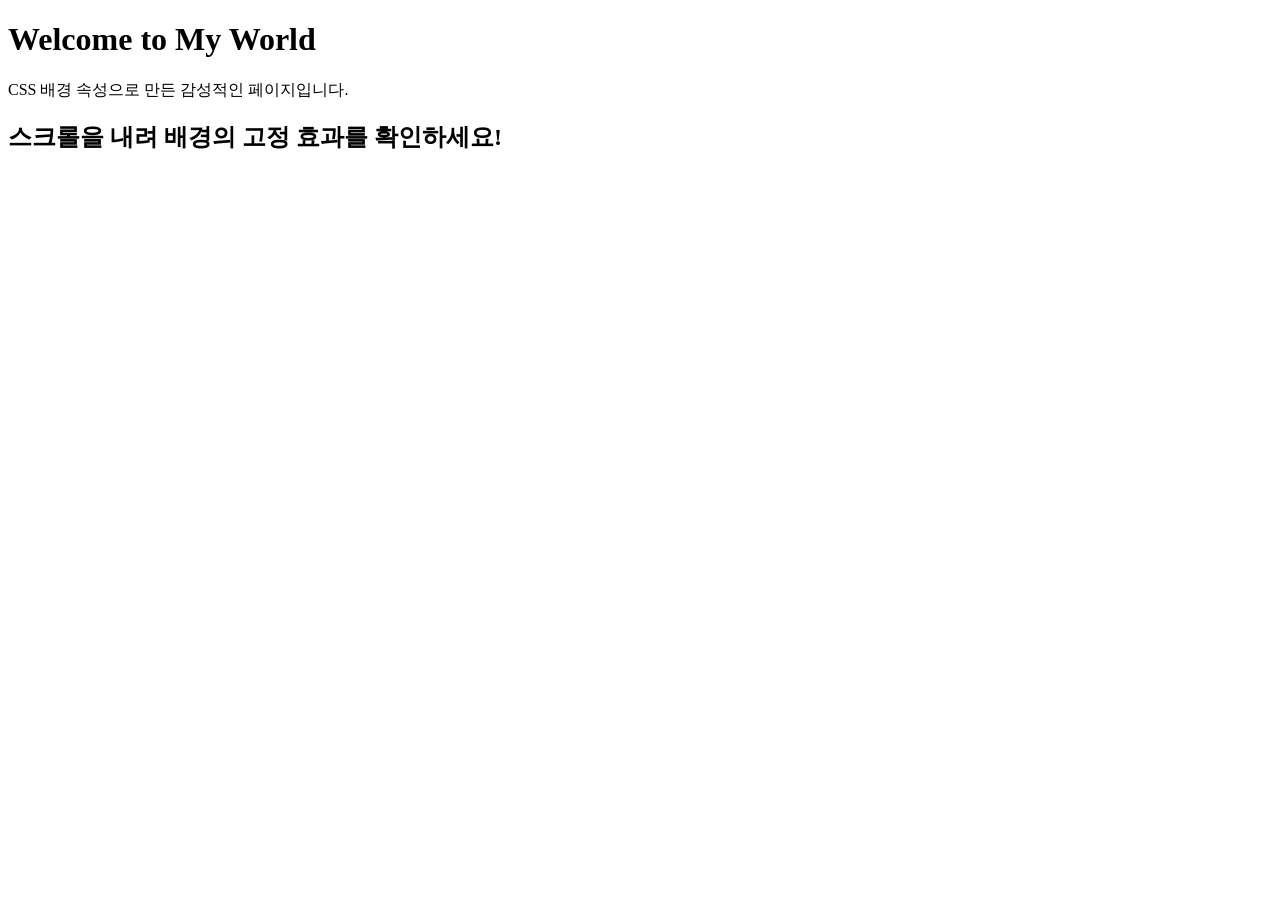
==== index.html @ 88fe261e "Update index.html" ====
<!doctype html>
<html lang="en">
  <head>
    <meta charset="UTF-8" />
    <meta name="viewport" content="width=device-width, initial-scale=1.0" />
    <!-- CSS 파일 연결 필수 -->

    <title>Document</title>
  </head>
  <body>
    <header class="hero">
      <div class="content">
        <h1>Welcome to My World</h1>
        <p>CSS 배경 속성으로 만든 감성적인 페이지입니다.</p>
      </div>
    </header>
    <section class="spacer">
      <h2>스크롤을 내려 배경의 고정 효과를 확인하세요!</h2>
    </section>
  </body>
</html>
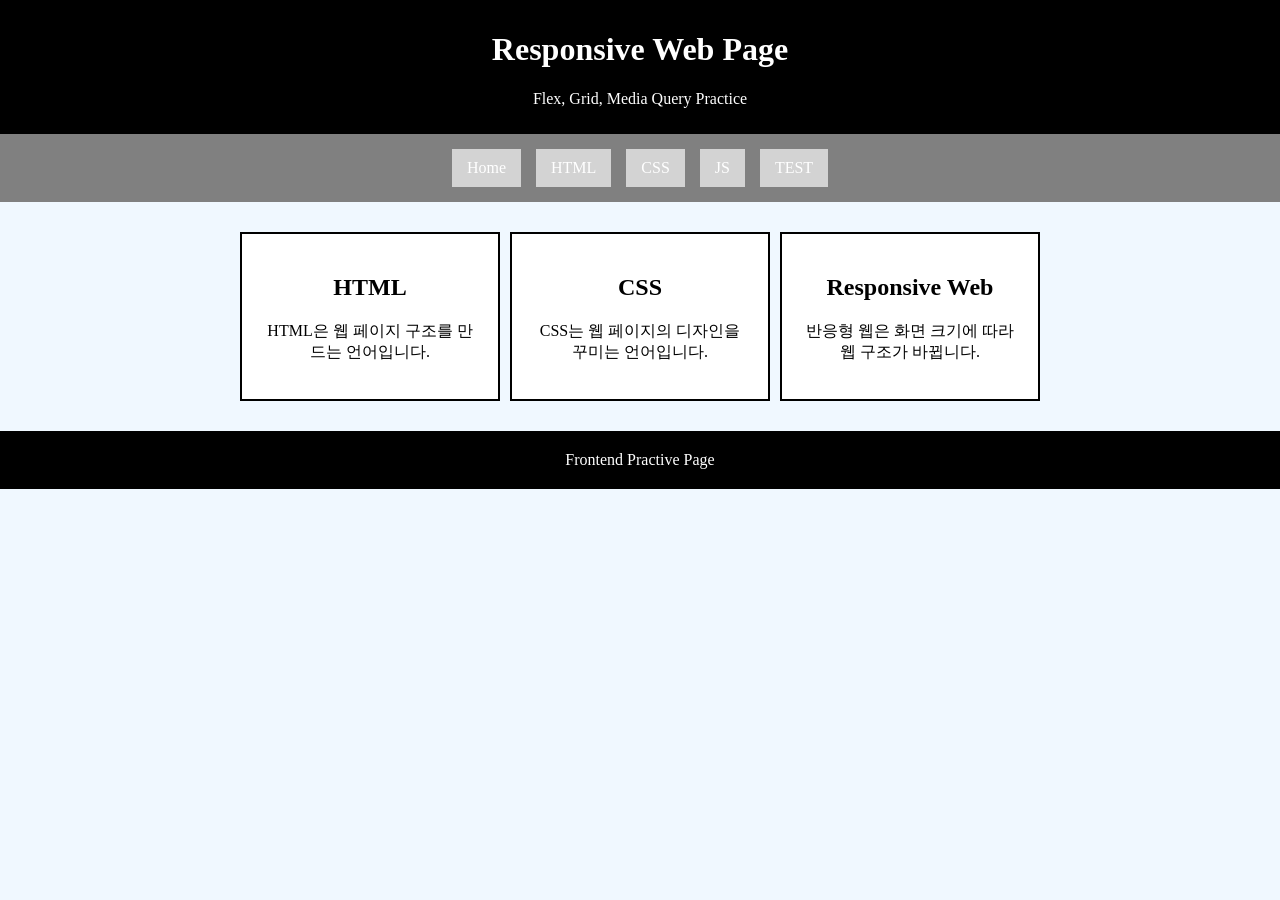
==== commit dd333552: "Upload project file" ====
--- a/index.html
+++ b/index.html
@@ -3,19 +3,38 @@
   <head>
     <meta charset="UTF-8" />
     <meta name="viewport" content="width=device-width, initial-scale=1.0" />
-    <!-- CSS 파일 연결 필수 -->
-
+    <link href="./style.css" rel="stylesheet" />
     <title>Document</title>
   </head>
   <body>
-    <header class="hero">
-      <div class="content">
-        <h1>Welcome to My World</h1>
-        <p>CSS 배경 속성으로 만든 감성적인 페이지입니다.</p>
-      </div>
+    <header>
+      <h1>Responsive Web Page</h1>
+      <p>Flex, Grid, Media Query Practice</p>
     </header>
-    <section class="spacer">
-      <h2>스크롤을 내려 배경의 고정 효과를 확인하세요!</h2>
-    </section>
+
+    <nav>
+      <a href="#">Home</a>
+      <a href="#">HTML</a>
+      <a href="#">CSS</a>
+      <a href="#">JS</a>
+      <a href="#">TEST</a>
+    </nav>
+    <main>
+      <section class="card_section">
+        <article>
+          <h2>HTML</h2>
+          <p>HTML은 웹 페이지 구조를 만드는 언어입니다.</p>
+        </article>
+        <article>
+          <h2>CSS</h2>
+          <p>CSS는 웹 페이지의 디자인을 꾸미는 언어입니다.</p>
+        </article>
+        <article>
+          <h2>Responsive Web</h2>
+          <p>반응형 웹은 화면 크기에 따라 웹 구조가 바뀝니다.</p>
+        </article>
+      </section>
+    </main>
+    <footer>Frontend Practive Page</footer>
   </body>
 </html>
--- a/style.css
+++ b/style.css
@@ -0,0 +1,58 @@
+* {
+  box-sizing: border-box;
+}
+body {
+  margin: 0px;
+  background-color: aliceblue;
+}
+header {
+  background-color: black;
+  color: white;
+  text-align: center;
+  padding: 10px;
+}
+nav {
+  display: flex;
+  justify-content: center;
+  gap: 15px;
+  background-color: grey;
+  padding: 15px;
+}
+nav a {
+  color: white;
+  text-decoration: none;
+  background-color: lightgray;
+  padding: 10px 15px;
+}
+main {
+  width: 90%;
+  max-width: 800px;
+  margin: 30px auto;
+}
+.card_section {
+  display: grid;
+  grid-template-columns: repeat(3, 1fr);
+  gap: 10px;
+}
+article {
+  background-color: white;
+  border: 2px solid black;
+  padding: 20px;
+  text-align: center;
+}
+footer {
+  background-color: black;
+  color: white;
+  text-align: center;
+  padding: 20px;
+  margin-top: 30px;
+}
+/* 문제 1. 화면의 너비가 600px 이하일 때, .card_section의 카드 배치를 3열에서 2열로 변경하세요.    */
+
+/* 문제 2. 화면의 너비가 300px 이하일 때, nav안의 링크들을 세로 방향으로 배치하시오. 그리고 .card_section의 카드 배치를 1열로 변경하세요.  */
+
+/* 제출은 
+      1. 작성한 코드(.html)
+      2. 문제 1, 2번에 작성한 css 코드 부분 캡쳐 이미지 두 개 
+      => 3개 제출! -> lms 
+       */
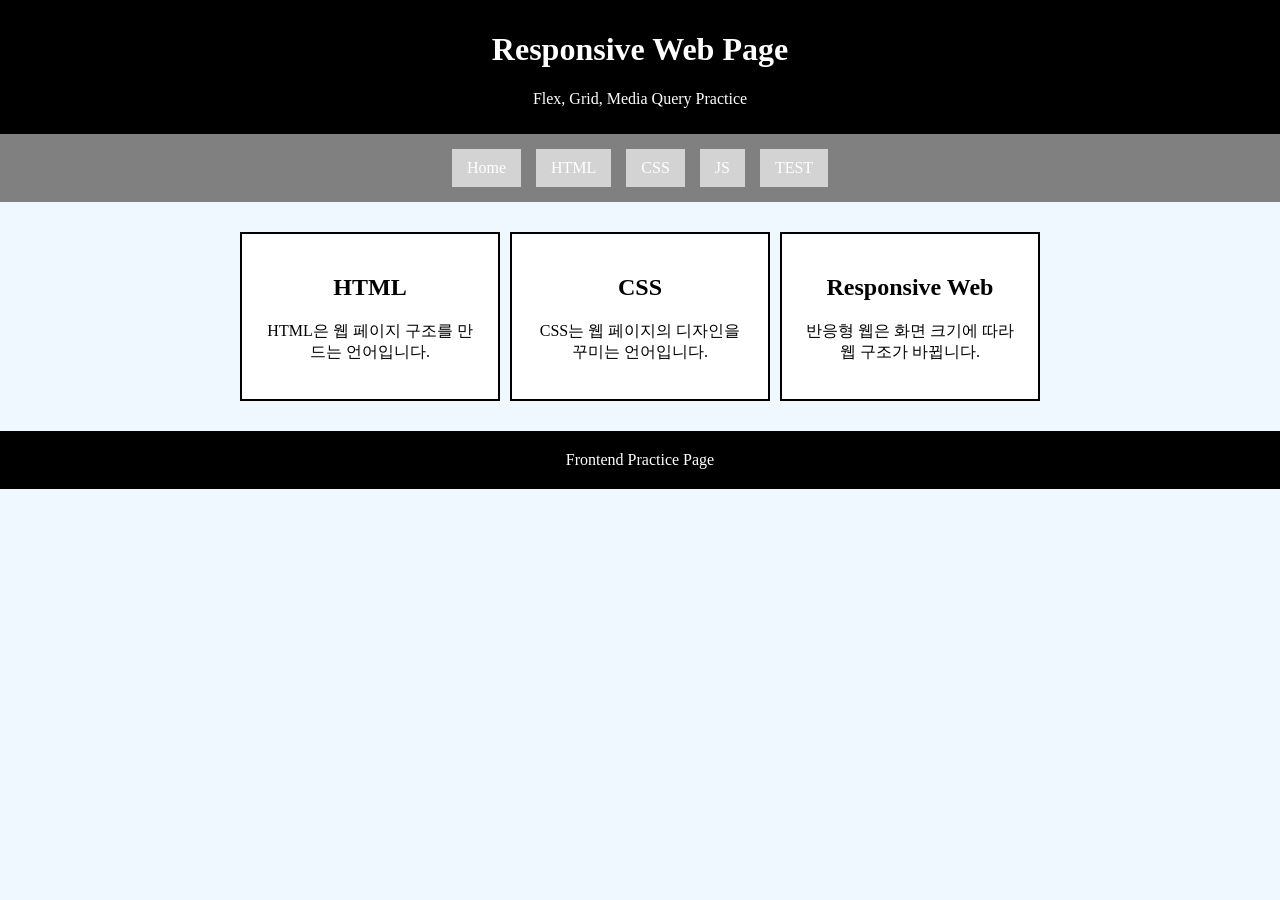
==== commit 46e125c6: "text edit" ====
--- a/index.html
+++ b/index.html
@@ -14,7 +14,7 @@
 
     <nav>
       <a href="#">Home</a>
-      <a href="#">HTML</a>
+      <a href="./HTML.html">HTML</a>
       <a href="#">CSS</a>
       <a href="#">JS</a>
       <a href="#">TEST</a>
@@ -35,6 +35,6 @@
         </article>
       </section>
     </main>
-    <footer>Frontend Practive Page</footer>
+    <footer>Frontend Practice Page</footer>
   </body>
 </html>
